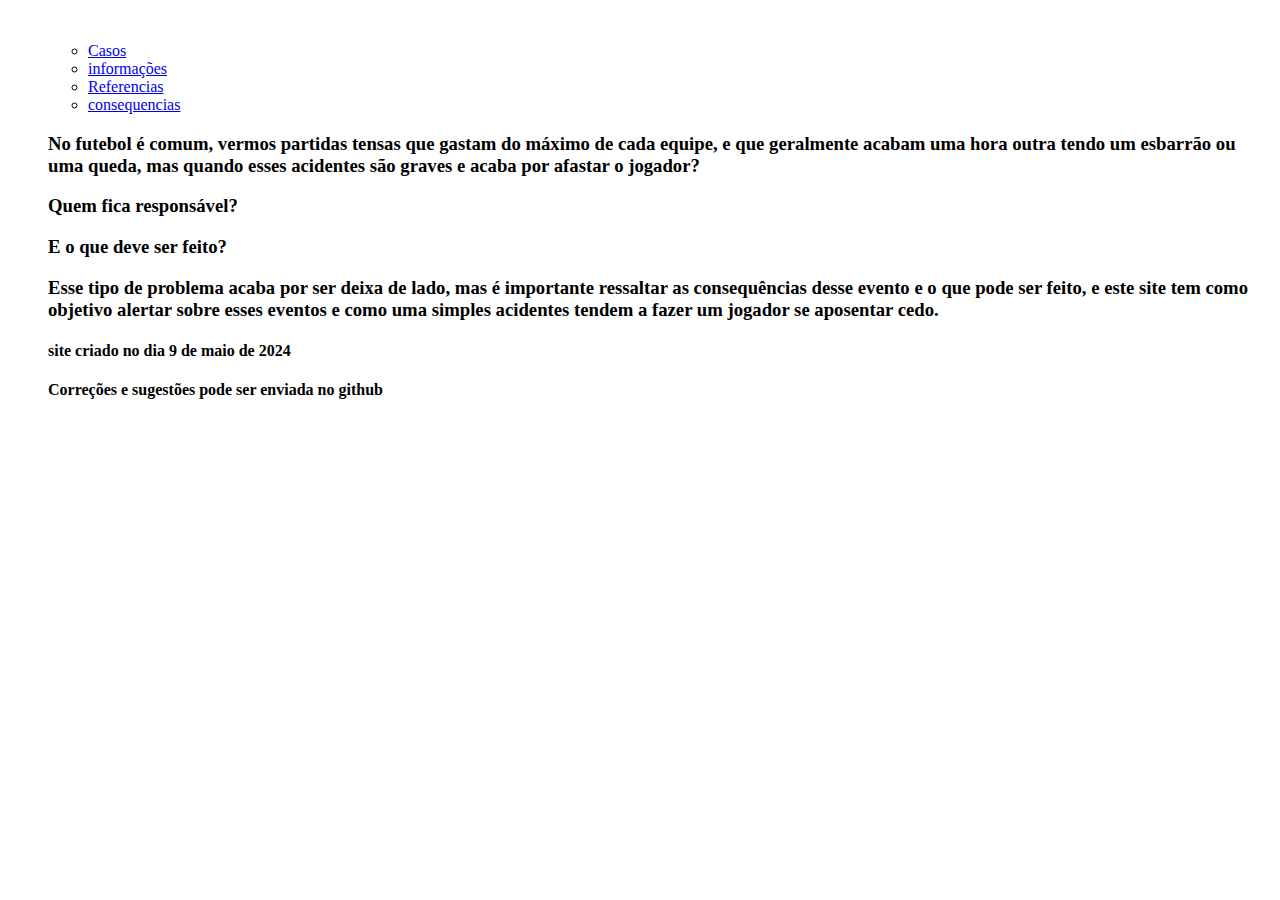
==== index.html @ ce195fe2 "Arquivos iniciais" ====
<!DOCTYPE html>
<html>
<head>
 <meta charset="utf-8">
 <title>o Cartão amarelo|index</title>
 <link rel= stylesheet href= css/style.css>

<style>
</style>
</head>
<body>
  <header>
    <img class="logo" src="" alt"logo">
<nav>
  <ul class="nav_links">
          <ul>
		<li> <a href="casos.html">
    Casos</a></li>

	  <li> <a href="informacoes.html">
    informações</a></li>
          </ul>

	        <ul>
	 <li> <a href="referencias.html">
   Referencias</a></li>
	 <li> <a href="consequencias.html">
   consequencias</a></li>
	       	</ul>

      <div>
      <p><h3>No futebol é comum, vermos partidas tensas que gastam do máximo de cada equipe, e que geralmente acabam uma hora outra
 tendo um esbarrão ou uma queda, mas quando esses acidentes são graves e acaba por afastar o jogador?</h3><p/>
      <div>

      <div>
      <p><h3>Quem fica responsável?</h3><p/>
      <div>

      <div>
      <p><h3>E o que deve ser feito?</h3><p/>
      <div>

    <div>
    <p><h3>Esse tipo de problema acaba por ser deixa de lado, mas é importante ressaltar as consequências desse evento e o que pode ser feito, e este site tem como objetivo alertar sobre esses eventos
 e como uma simples acidentes tendem a fazer um jogador se aposentar cedo.</h3><p/>
    <div>

    <p><h4>site criado no dia 9 de maio de 2024</h4><p/>
    <div>

      <div>
      <p><h4>Correções e sugestões pode ser enviada no github</h4><p>
      <div>
</ul>
</nav>
</header>
</body>
</html>
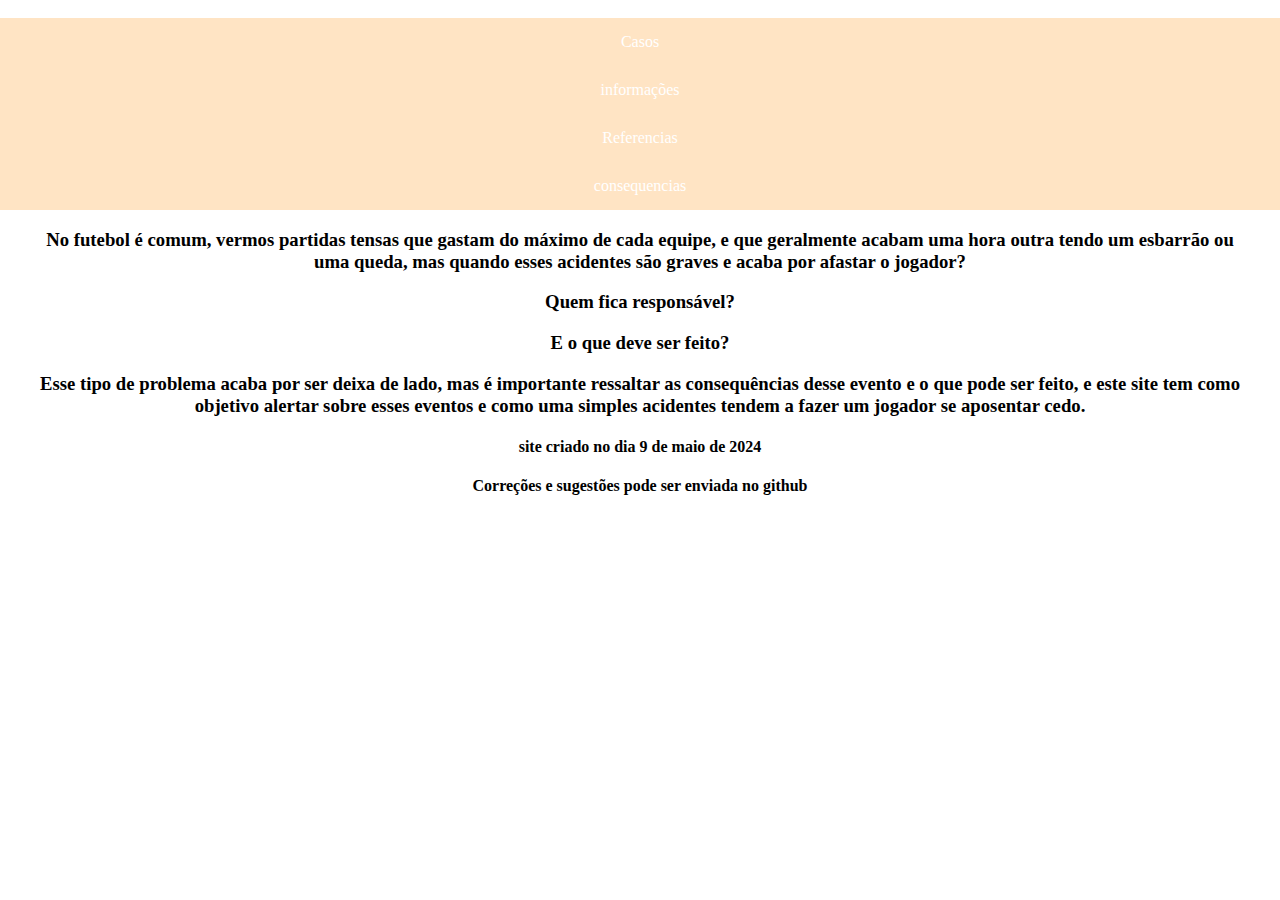
==== commit c6e796fc: "arrumando a pagina principal" ====
--- a/index.html
+++ b/index.html
@@ -10,50 +10,30 @@
 </head>
 <body>
   <header>
-    <img class="logo" src="" alt"logo">
-<nav>
-  <ul class="nav_links">
-          <ul>
-		<li> <a href="casos.html">
-    Casos</a></li>
+    <img class="logo" src="" alt url(“logoamarelo.png”)>
+<nav class= "navbar">
+    <ul>
+		<li><a href="casos.html">Casos</a></li>
+	  <li><a href="informacoes.html">informações</a></li>
+    <li><a href="referencias.html">Referencias</a></li>
+    <li><a href="consequencias.html">consequencias</a></li>
+	</ul>
+  </nav>
+<main>
+  <div><p><h3>No futebol é comum, vermos partidas tensas que gastam do máximo de cada equipe, e que geralmente acabam uma hora outra
+ tendo um esbarrão ou uma queda, mas quando esses acidentes são graves e acaba por afastar o jogador?</h3><p><div>
 
-	  <li> <a href="informacoes.html">
-    informações</a></li>
-          </ul>
+  <div><p><h3>Quem fica responsável?</h3><p><div>
 
-	        <ul>
-	 <li> <a href="referencias.html">
-   Referencias</a></li>
-	 <li> <a href="consequencias.html">
-   consequencias</a></li>
-	       	</ul>
+  <div><p><h3>E o que deve ser feito?</h3><p><div>
 
-      <div>
-      <p><h3>No futebol é comum, vermos partidas tensas que gastam do máximo de cada equipe, e que geralmente acabam uma hora outra
- tendo um esbarrão ou uma queda, mas quando esses acidentes são graves e acaba por afastar o jogador?</h3><p/>
-      <div>
+  <div><p><h3>Esse tipo de problema acaba por ser deixa de lado, mas é importante ressaltar as consequências desse evento e o que pode ser feito, e este site tem como objetivo alertar sobre esses eventos
+ e como uma simples acidentes tendem a fazer um jogador se aposentar cedo.</h3><p><div>
 
-      <div>
-      <p><h3>Quem fica responsável?</h3><p/>
-      <div>
+  <div><p><h4>site criado no dia 9 de maio de 2024</h4><p><div>
 
-      <div>
-      <p><h3>E o que deve ser feito?</h3><p/>
-      <div>
-
-    <div>
-    <p><h3>Esse tipo de problema acaba por ser deixa de lado, mas é importante ressaltar as consequências desse evento e o que pode ser feito, e este site tem como objetivo alertar sobre esses eventos
- e como uma simples acidentes tendem a fazer um jogador se aposentar cedo.</h3><p/>
-    <div>
-
-    <p><h4>site criado no dia 9 de maio de 2024</h4><p/>
-    <div>
-
-      <div>
-      <p><h4>Correções e sugestões pode ser enviada no github</h4><p>
-      <div>
-</ul>
-</nav>
+  <div><p><h4>Correções e sugestões pode ser enviada no github</h4><p><div>
+</dmain>
 </header>
 </body>
 </html>
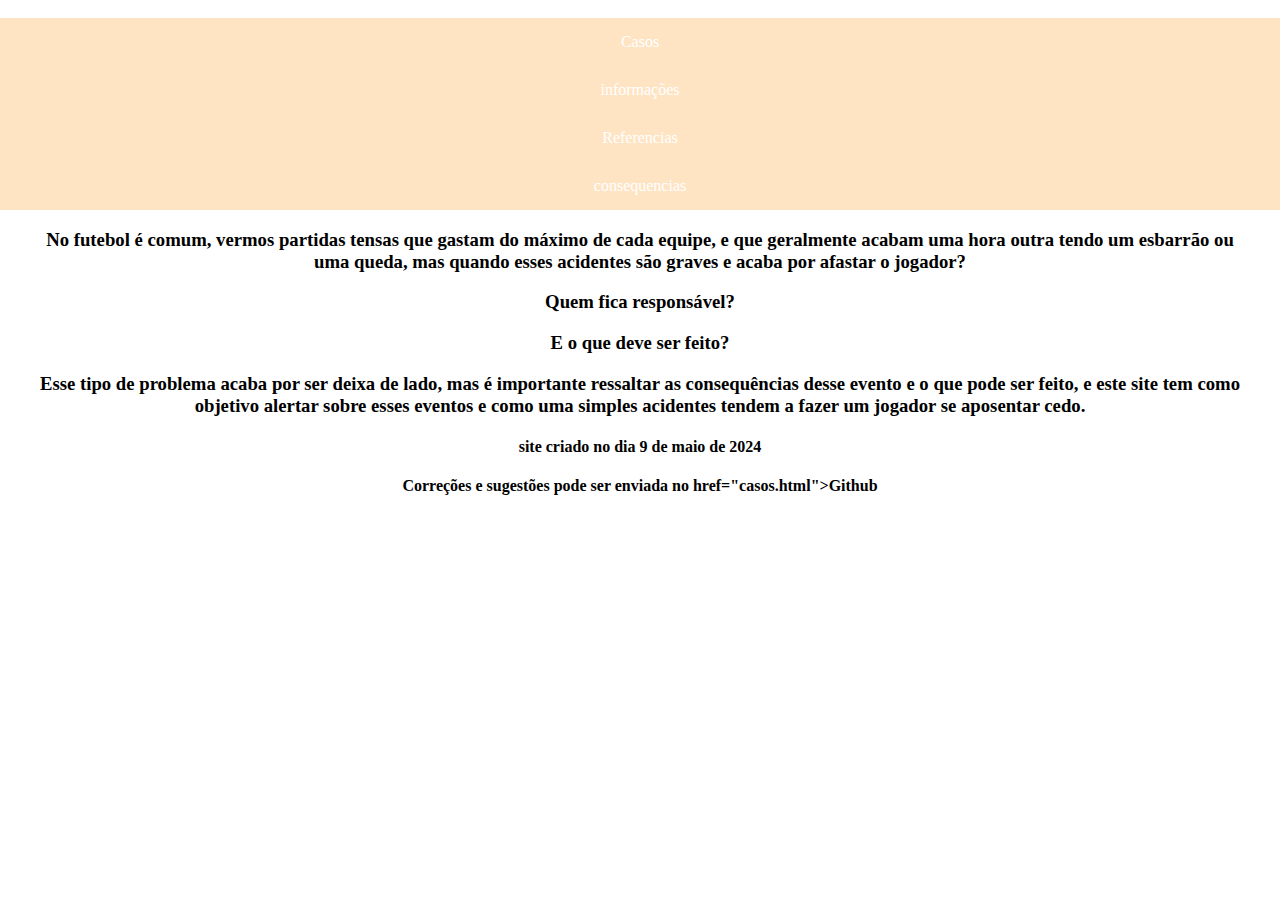
==== commit a67821c8: "pequena mudanças" ====
--- a/index.html
+++ b/index.html
@@ -32,8 +32,8 @@
 
   <div><p><h4>site criado no dia 9 de maio de 2024</h4><p><div>
 
-  <div><p><h4>Correções e sugestões pode ser enviada no github</h4><p><div>
-</dmain>
+  <div><p><h4>Correções e sugestões pode ser enviada no </a></li>href="casos.html">Github</a></li></h4><p><div>
+</main>
 </header>
 </body>
 </html>
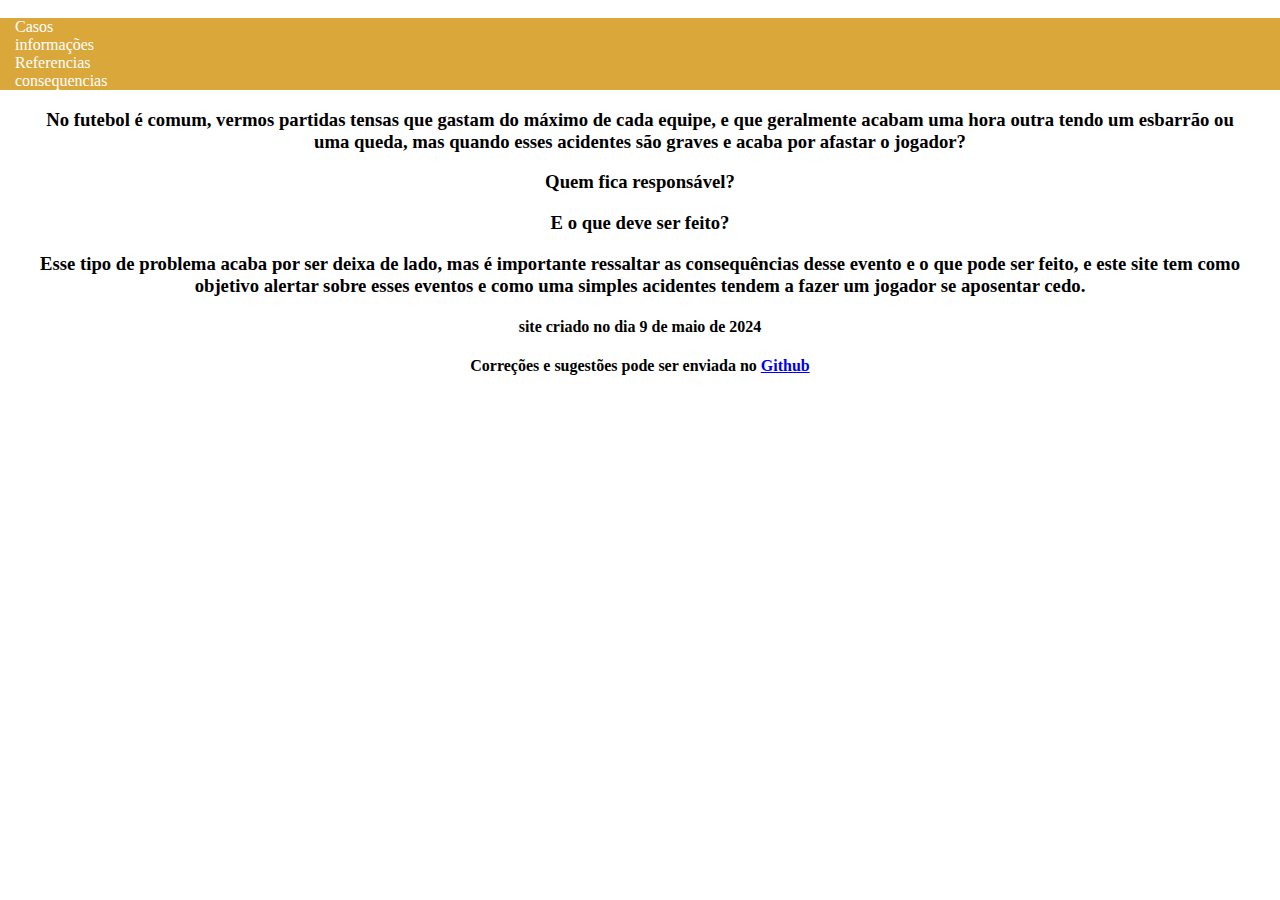
==== commit dff152eb: "arrumando paginas" ====
--- a/index.html
+++ b/index.html
@@ -1,10 +1,8 @@
 <!DOCTYPE html>
 <html>
 <head>
- <meta charset="utf-8">
  <title>o Cartão amarelo|index</title>
  <link rel= stylesheet href= css/style.css>
-
 <style>
 </style>
 </head>
@@ -32,7 +30,7 @@
 
   <div><p><h4>site criado no dia 9 de maio de 2024</h4><p><div>
 
-  <div><p><h4>Correções e sugestões pode ser enviada no </a></li>href="casos.html">Github</a></li></h4><p><div>
+  <div><p><h4>Correções e sugestões pode ser enviada no </a></li><a href="https://github.com/piratabrasileiro1/OcartaoAmarelo.github.io">Github</a></li></h4><p><div>
 </main>
 </header>
 </body>
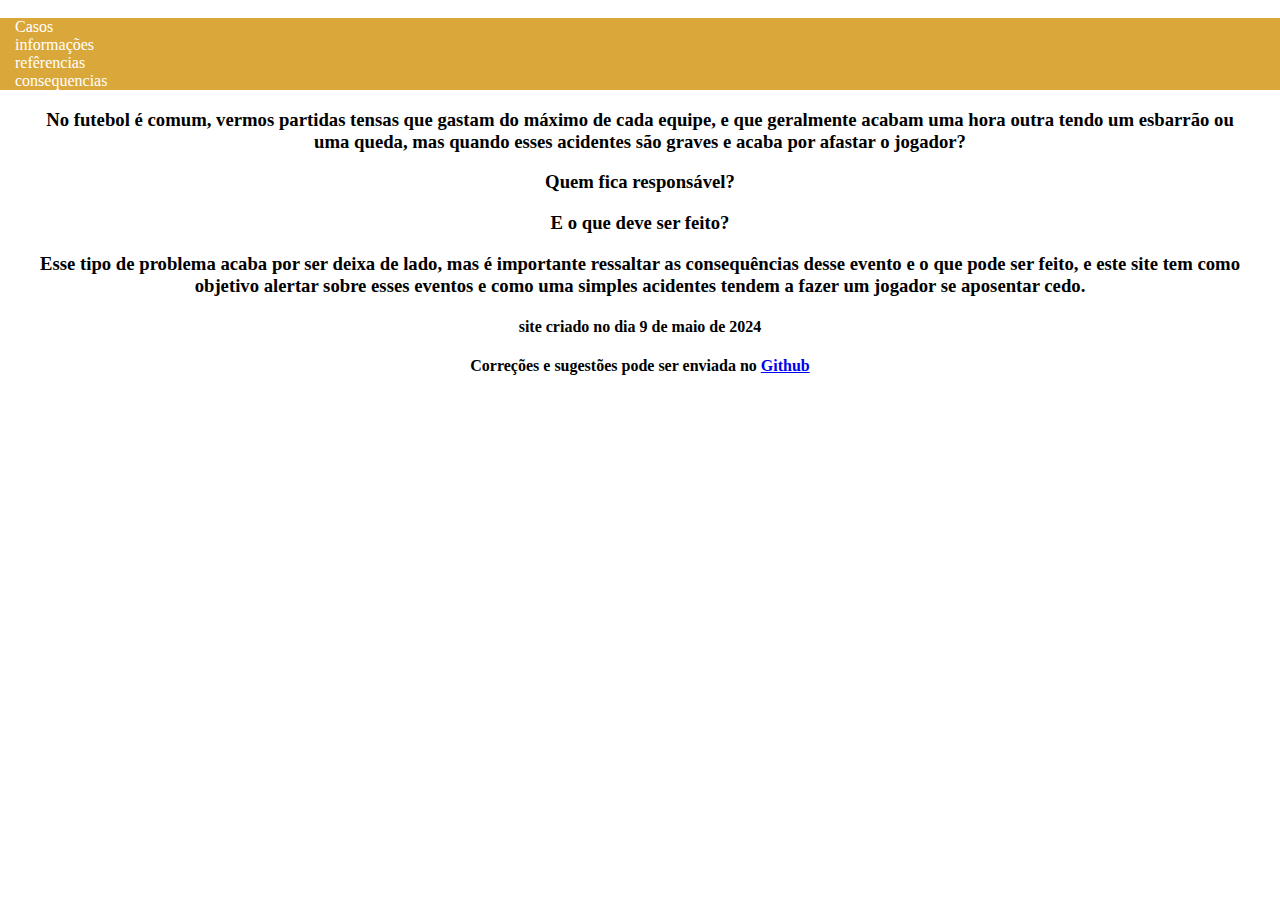
==== commit a4dec21d: "arrumando 404" ====
--- a/index.html
+++ b/index.html
@@ -13,7 +13,7 @@
     <ul>
 		<li><a href="casos.html">Casos</a></li>
 	  <li><a href="informacoes.html">informações</a></li>
-    <li><a href="referencias.html">Referencias</a></li>
+    <li><a href="Referencias.html">refêrencias</a></li>
     <li><a href="consequencias.html">consequencias</a></li>
 	</ul>
   </nav>
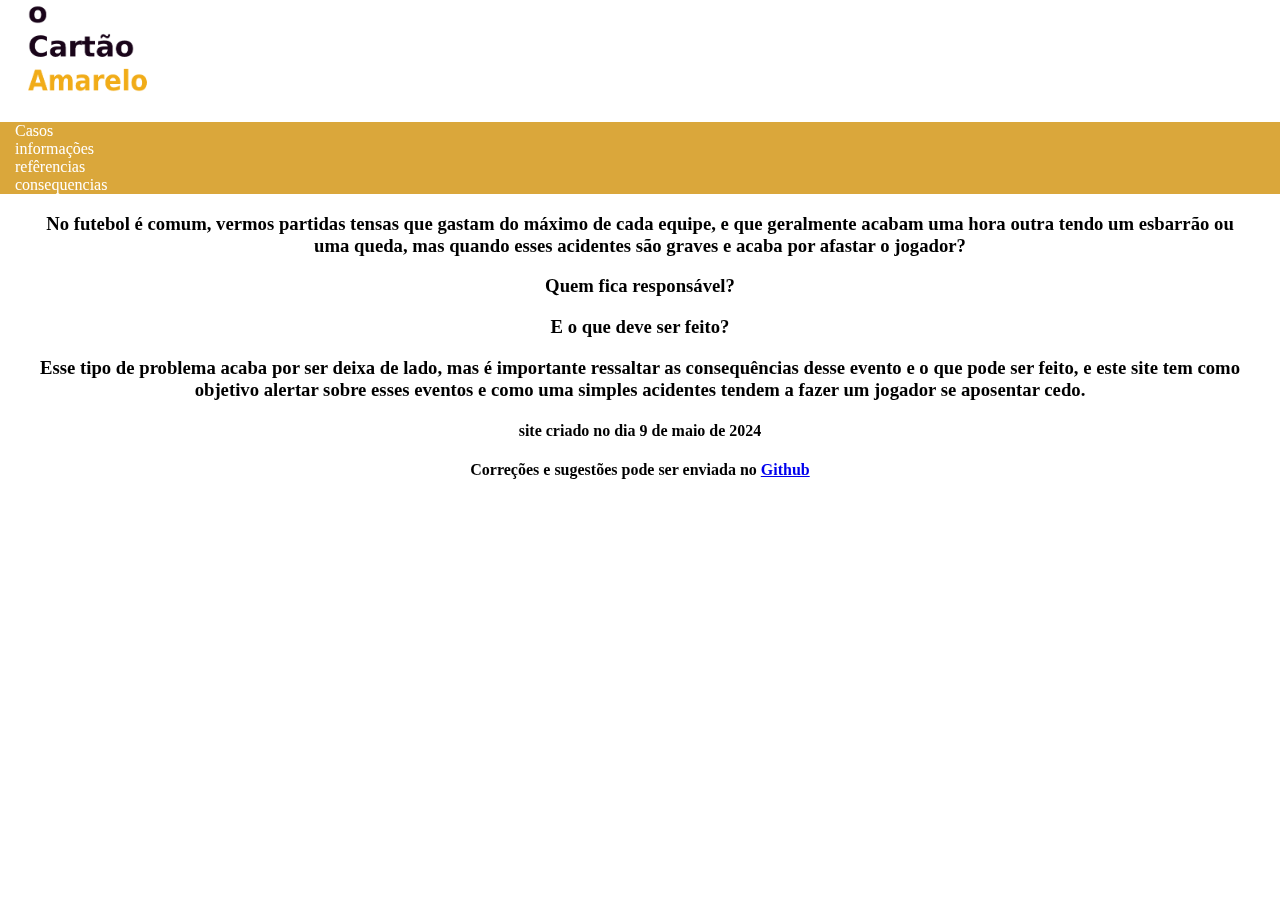
==== commit 62f80b7e: "" ====
--- a/index.html
+++ b/index.html
@@ -3,6 +3,7 @@
 <head>
  <title>o Cartão amarelo|index</title>
  <link rel= stylesheet href= css/style.css>
+ <img src="img/logoamarelo.png" height="100px">
 <style>
 </style>
 </head>
